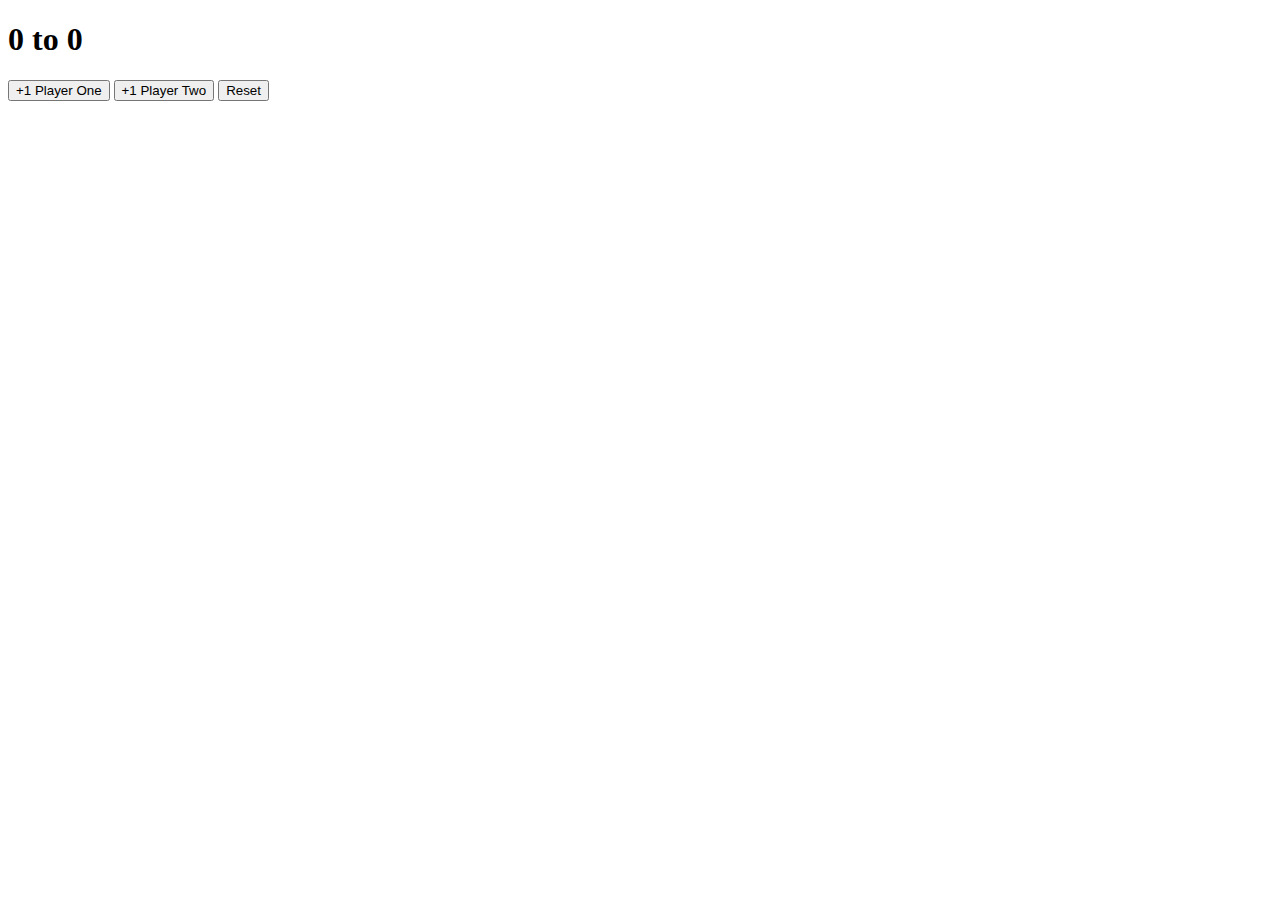
==== score keeper/index.html @ 9900955c "score Keeper" ====
<!DOCTYPE html>
<html lang="en">
<head>
    <meta charset="UTF-8">
    <meta http-equiv="X-UA-Compatible" content="IE=edge">
    <meta name="viewport" content="width=device-width, initial-scale=1.0">
    <title>Document</title>
</head>
<body>
    <h1><span id="p1Dis">0</span> to <span id="p2Dis">0</span></h1>
    <button id="p1Btn">+1 Player One</button>
    <button id="p2Btn">+1 Player Two</button>
    <button id="reset">Reset</button>

    <script src="app.js"></script>
</body>
</html>
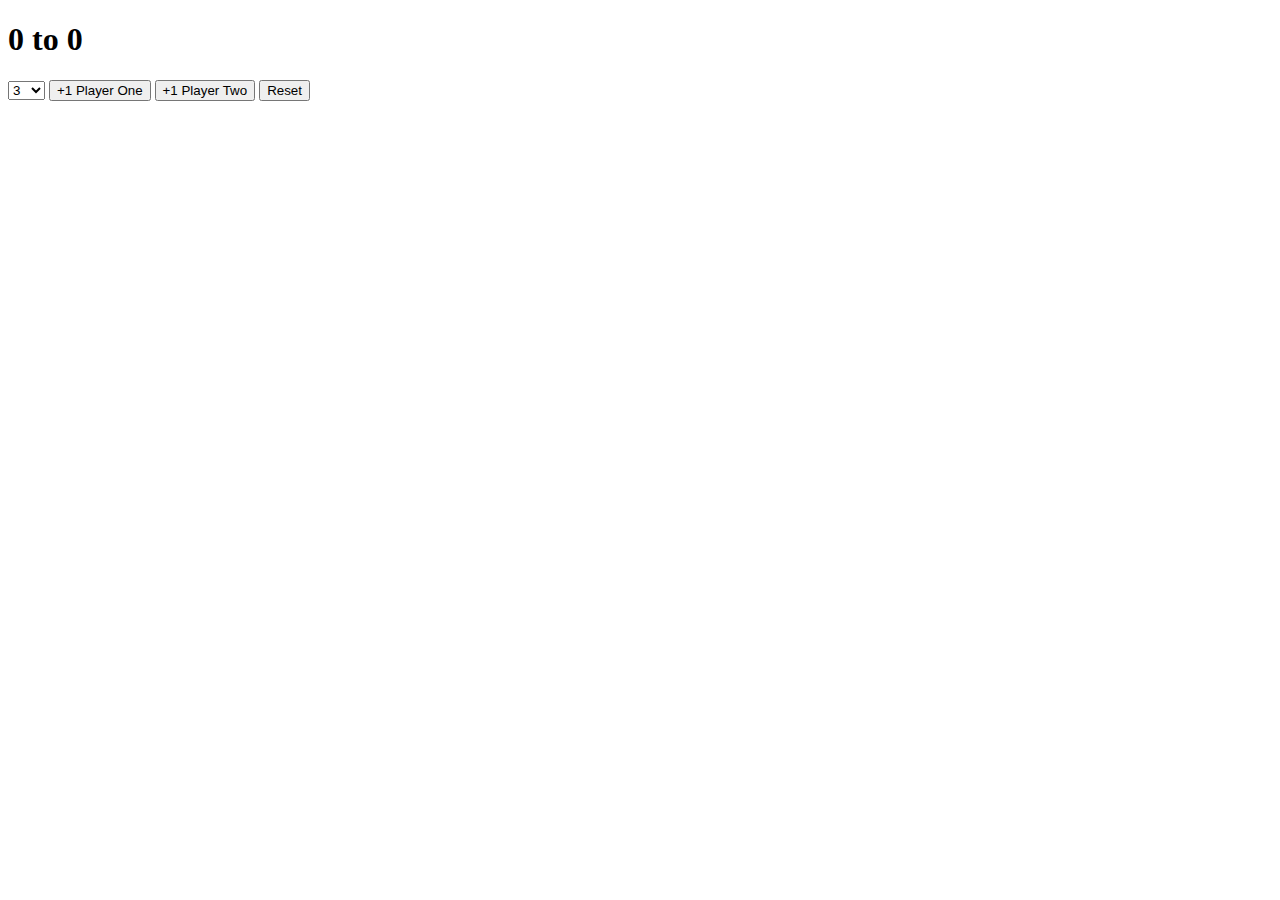
==== commit 26124699: "second commit" ====
--- a/score keeper/index.html
+++ b/score keeper/index.html
@@ -5,9 +5,25 @@
     <meta http-equiv="X-UA-Compatible" content="IE=edge">
     <meta name="viewport" content="width=device-width, initial-scale=1.0">
     <title>Document</title>
+
+    <style>
+        .winner{
+            color: green;
+        }
+        .looser{
+            color: red;
+        }
+    </style>
 </head>
 <body>
     <h1><span id="p1Dis">0</span> to <span id="p2Dis">0</span></h1>
+
+    <select name="" id="playto">
+        <option value="3">3</option>
+        <option value="5">5</option>
+        <option value="7">7</option>
+        <option value="10">10</option>
+    </select>
     <button id="p1Btn">+1 Player One</button>
     <button id="p2Btn">+1 Player Two</button>
     <button id="reset">Reset</button>
